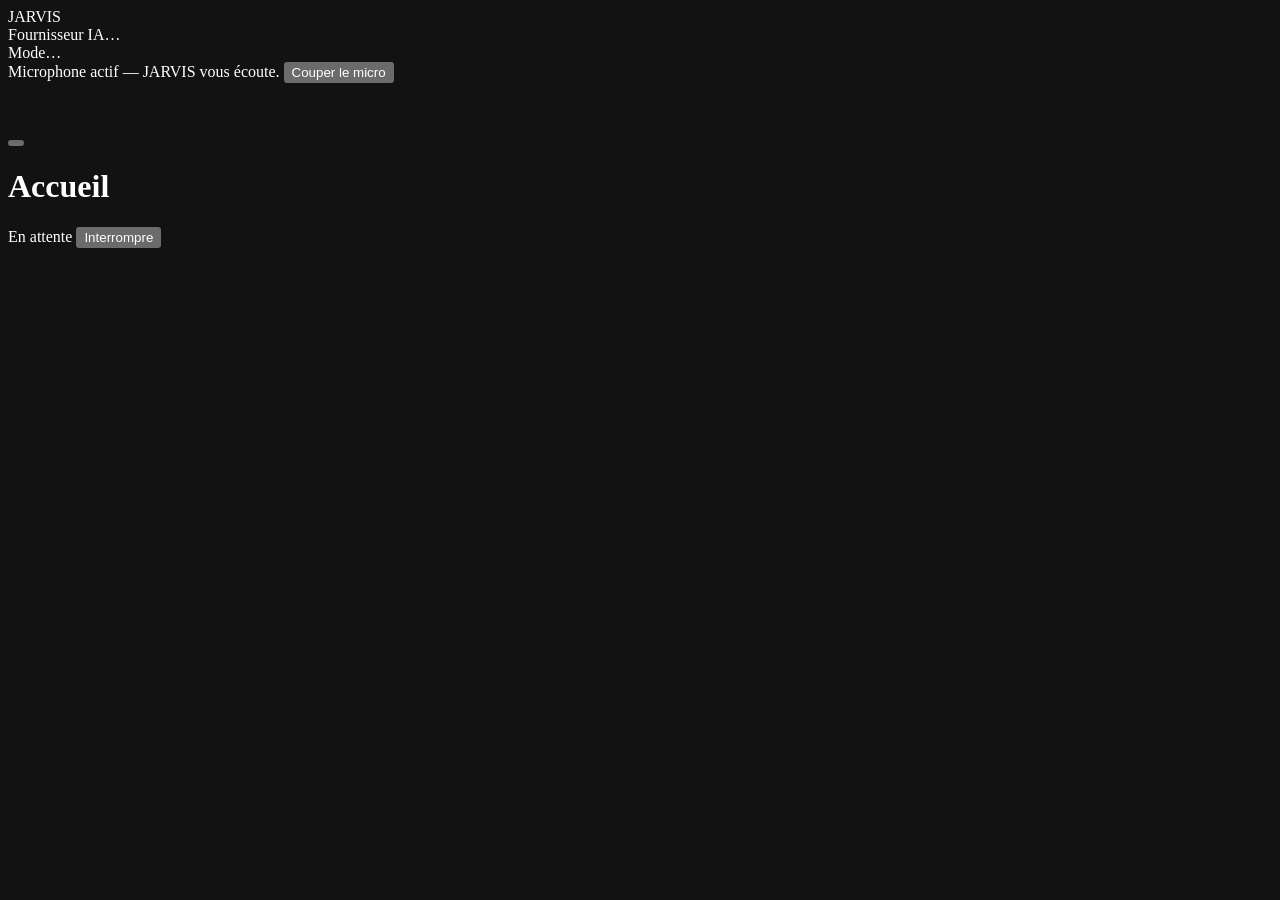
==== web/index.html @ eb730a62 "JARVIS v0.1.0 : point de restauration avant le prompt 3 Co-Authored-By: Claude Opus 5.5 (1M context)" ====
<!doctype html>
<html lang="fr">
<head>
  <meta charset="utf-8">
  <meta name="viewport" content="width=device-width, initial-scale=1">
  <meta name="jarvis-token" content="__JARVIS_TOKEN__">
  <meta name="color-scheme" content="dark">
  <title>JARVIS</title>
  <link rel="icon" href="/favicon.svg" type="image/svg+xml">
  <link rel="stylesheet" href="/css/tokens.css">
  <link rel="stylesheet" href="/css/app.css">
</head>
<body>
  <div class="shell" id="shell">
    <aside class="sidebar" id="sidebar" aria-label="Navigation">
      <div class="brand"><span class="brand-mark" aria-hidden="true"></span><span class="brand-name">JARVIS</span><span class="brand-ver" id="ver"></span></div>
      <nav class="nav" id="nav"></nav>
      <div class="side-foot">
        <div class="mode-chip"><span class="dot" id="prov-dot"></span><span id="prov-label">Fournisseur IA…</span></div>
        <div class="mode-chip"><span class="dot ok"></span><span id="mode-label">Mode…</span></div>
      </div>
    </aside>
    <main class="main">
      <div class="mic-banner" id="mic-banner" role="status"><span class="live"></span><span>Microphone actif — JARVIS vous écoute.</span>
        <button class="btn sm" id="mic-stop" style="margin-left:auto">Couper le micro</button></div>
      <header class="topbar">
        <button class="btn icon ghost menu-btn" id="menu-btn" aria-label="Ouvrir la navigation"></button>
        <canvas class="mini-core" id="mini-core" width="60" height="60" aria-hidden="true"></canvas>
        <div><h1 id="page-title">Accueil</h1><div class="sub" id="page-sub"></div></div>
        <div class="spacer"></div>
        <span class="badge" id="core-badge" aria-live="polite">En attente</span>
        <button class="btn danger sm" id="stop-all" title="Interrompre (Échap)">Interrompre</button>
      </header>
      <div class="view" id="view"></div>
    </main>
    <aside class="rail" id="rail" aria-label="Activité"></aside>
  </div>
  <div class="toasts" id="toasts" aria-live="polite"></div>
  <script type="module" src="/js/app.js"></script>
</body>
</html>
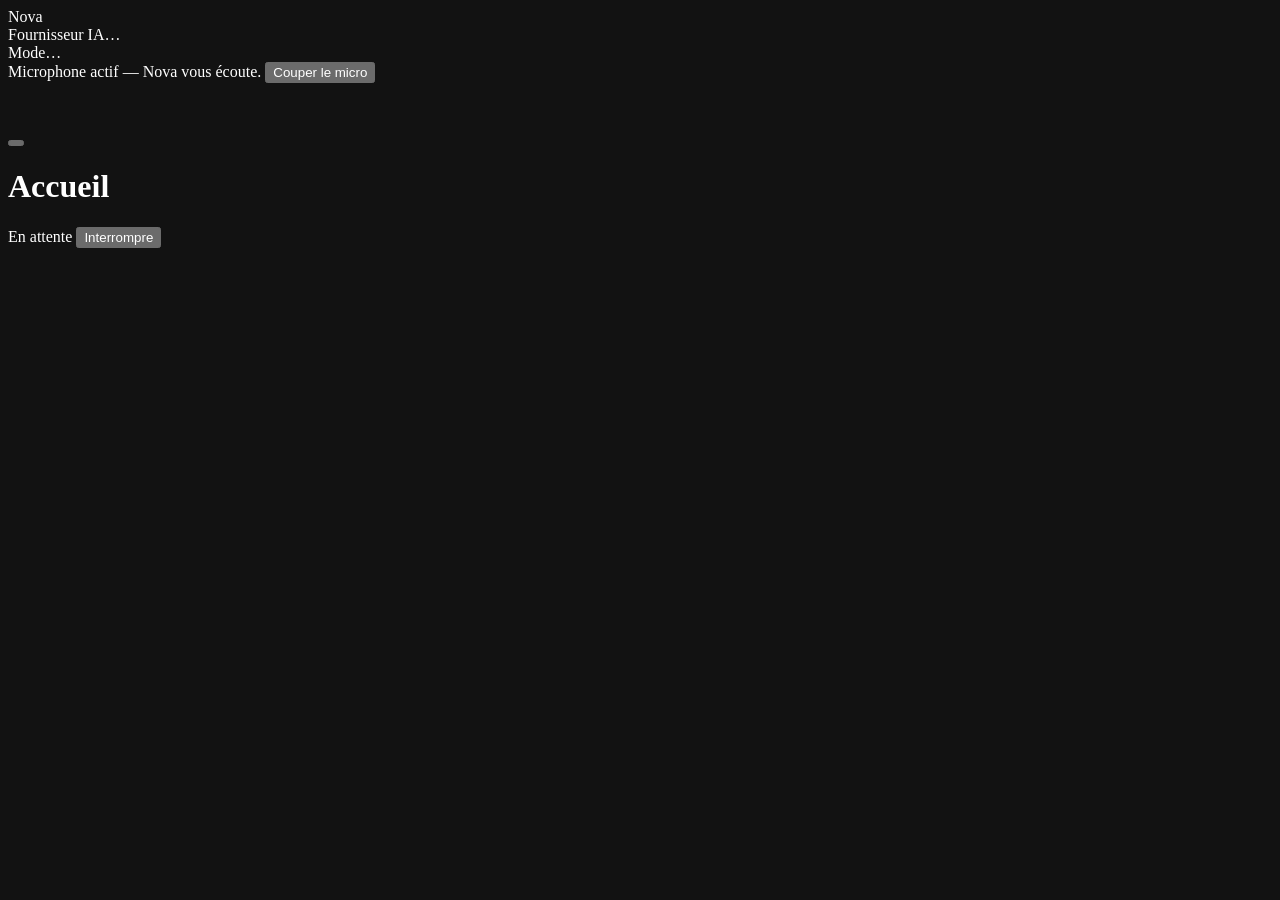
==== commit cf724948: "Nova : interface de la vidéo de référence en vert billet Accueil brumeux avec petit noyau lumineux, " ====
--- a/web/index.html
+++ b/web/index.html
@@ -5,7 +5,7 @@
   <meta name="viewport" content="width=device-width, initial-scale=1">
   <meta name="jarvis-token" content="__JARVIS_TOKEN__">
   <meta name="color-scheme" content="dark">
-  <title>JARVIS</title>
+  <title>Nova</title>
   <link rel="icon" href="/favicon.svg" type="image/svg+xml">
   <link rel="stylesheet" href="/css/tokens.css">
   <link rel="stylesheet" href="/css/app.css">
@@ -13,7 +13,7 @@
 <body>
   <div class="shell" id="shell">
     <aside class="sidebar" id="sidebar" aria-label="Navigation">
-      <div class="brand"><span class="brand-mark" aria-hidden="true"></span><span class="brand-name">JARVIS</span><span class="brand-ver" id="ver"></span></div>
+      <div class="brand"><span class="brand-mark" aria-hidden="true"></span><span class="brand-name">Nova</span><span class="brand-ver" id="ver"></span></div>
       <nav class="nav" id="nav"></nav>
       <div class="side-foot">
         <div class="mode-chip"><span class="dot" id="prov-dot"></span><span id="prov-label">Fournisseur IA…</span></div>
@@ -21,7 +21,7 @@
       </div>
     </aside>
     <main class="main">
-      <div class="mic-banner" id="mic-banner" role="status"><span class="live"></span><span>Microphone actif — JARVIS vous écoute.</span>
+      <div class="mic-banner" id="mic-banner" role="status"><span class="live"></span><span data-mic-label>Microphone actif — Nova vous écoute.</span>
         <button class="btn sm" id="mic-stop" style="margin-left:auto">Couper le micro</button></div>
       <header class="topbar">
         <button class="btn icon ghost menu-btn" id="menu-btn" aria-label="Ouvrir la navigation"></button>
